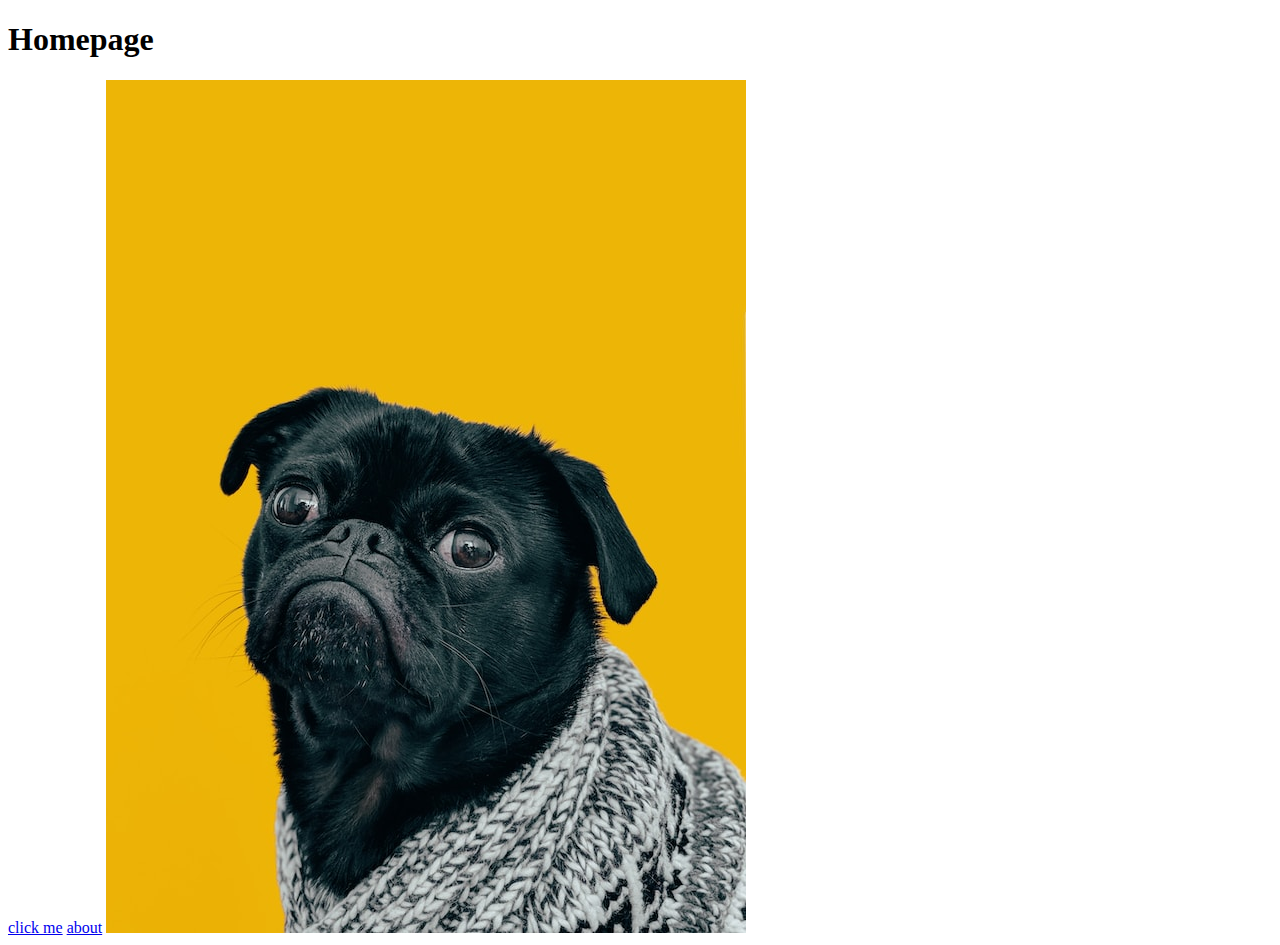
==== index.html @ b0abc8a4 "first commit" ====
<!DOCTYPE html>
<html lang="en">
<head>
    <meta charset="UTF-8">
    <meta http-equiv="X-UA-Compatible" content="IE=edge">
    <meta name="viewport" content="width=device-width, initial-scale=1.0">
    <title>Document</title>
</head>
<body>
    <h1>Homepage</h1>
    <a href="https://www.theodinproject.com/about">click me</a>

    <a href="./pages/about.html">about</a>

    <img src="./images/dog.png">
</html>
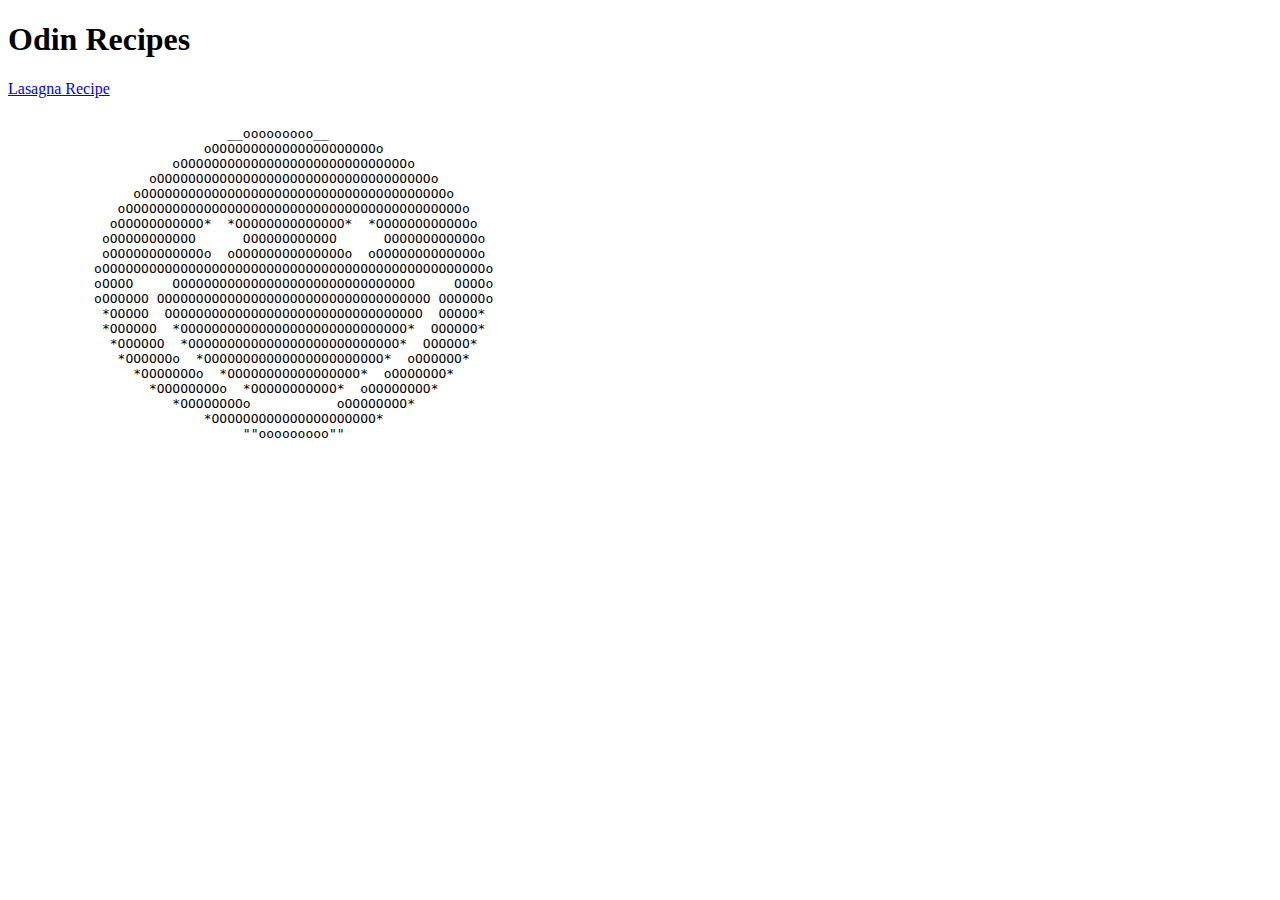
==== commit b330dca8: "created odin recipes project with lasagna recipe" ====
--- a/index.html
+++ b/index.html
@@ -7,10 +7,31 @@
     <title>Document</title>
 </head>
 <body>
-    <h1>Homepage</h1>
-    <a href="https://www.theodinproject.com/about">click me</a>
-
-    <a href="./pages/about.html">about</a>
-
-    <img src="./images/dog.png">
+    <h1>Odin Recipes</h1>
+    <a href="./recipes/lasagna.html">Lasagna Recipe</a>
+    <pre>
+        
+                            __ooooooooo__
+                         oOOOOOOOOOOOOOOOOOOOOOo
+                     oOOOOOOOOOOOOOOOOOOOOOOOOOOOOOo
+                  oOOOOOOOOOOOOOOOOOOOOOOOOOOOOOOOOOOOo
+                oOOOOOOOOOOOOOOOOOOOOOOOOOOOOOOOOOOOOOOOo
+              oOOOOOOOOOOOOOOOOOOOOOOOOOOOOOOOOOOOOOOOOOOOo
+             oOOOOOOOOOOO*  *OOOOOOOOOOOOOO*  *OOOOOOOOOOOOo
+            oOOOOOOOOOOO      OOOOOOOOOOOO      OOOOOOOOOOOOo
+            oOOOOOOOOOOOOo  oOOOOOOOOOOOOOOo  oOOOOOOOOOOOOOo
+           oOOOOOOOOOOOOOOOOOOOOOOOOOOOOOOOOOOOOOOOOOOOOOOOOOo
+           oOOOO     OOOOOOOOOOOOOOOOOOOOOOOOOOOOOOO     OOOOo
+           oOOOOOO OOOOOOOOOOOOOOOOOOOOOOOOOOOOOOOOOOO OOOOOOo
+            *OOOOO  OOOOOOOOOOOOOOOOOOOOOOOOOOOOOOOOO  OOOOO*
+            *OOOOOO  *OOOOOOOOOOOOOOOOOOOOOOOOOOOOO*  OOOOOO*
+             *OOOOOO  *OOOOOOOOOOOOOOOOOOOOOOOOOOO*  OOOOOO*
+              *OOOOOOo  *OOOOOOOOOOOOOOOOOOOOOOO*  oOOOOOO*
+                *OOOOOOOo  *OOOOOOOOOOOOOOOOO*  oOOOOOOO*
+                  *OOOOOOOOo  *OOOOOOOOOOO*  oOOOOOOOO*
+                     *OOOOOOOOo           oOOOOOOOO*
+                         *OOOOOOOOOOOOOOOOOOOOO*
+                              ""ooooooooo""
+    </pre>
+</body>
 </html>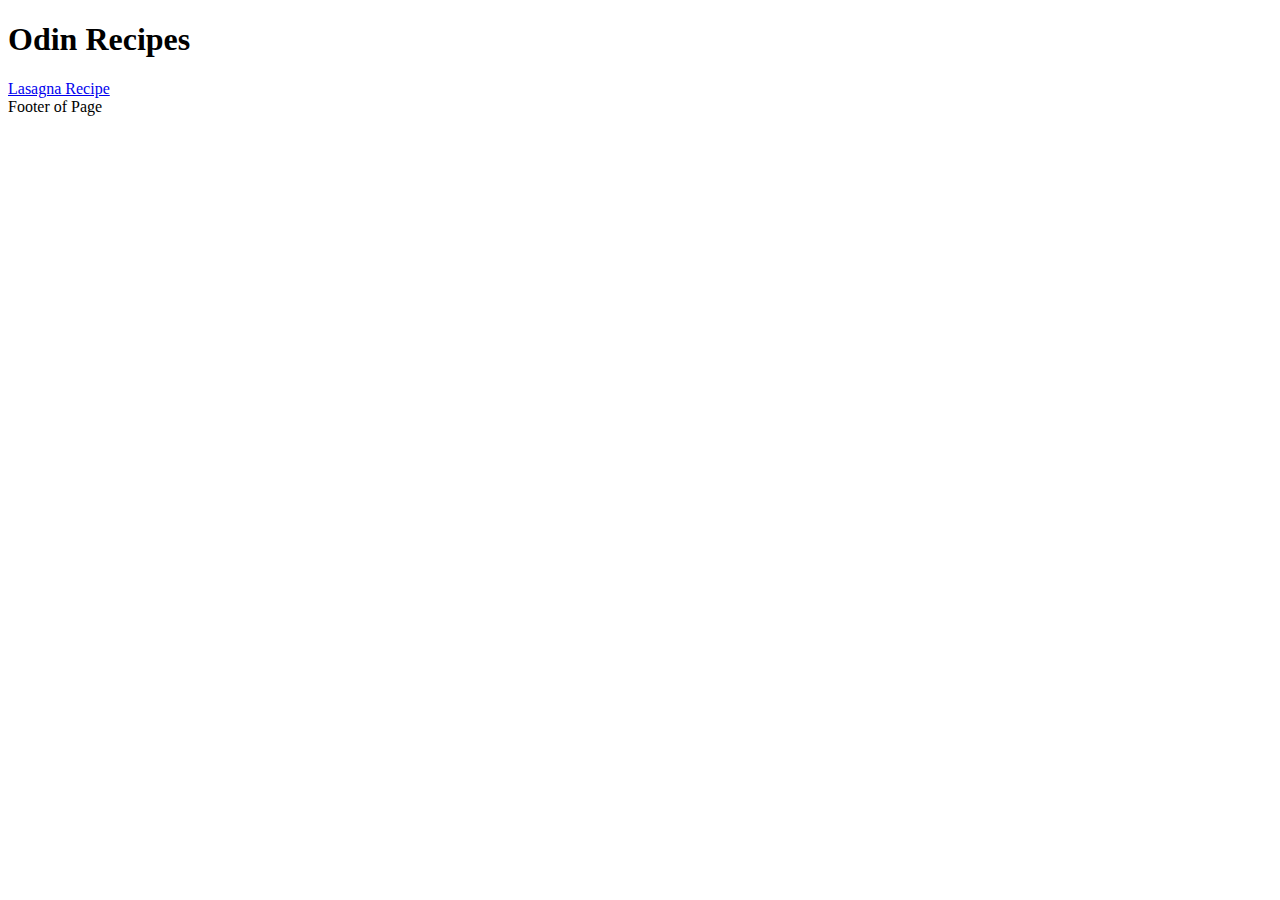
==== commit 32aa5309: "added style.css and modified index.html" ====
--- a/index.html
+++ b/index.html
@@ -1,37 +1,21 @@
 <!DOCTYPE html>
 <html lang="en">
+
 <head>
-    <meta charset="UTF-8">
-    <meta http-equiv="X-UA-Compatible" content="IE=edge">
-    <meta name="viewport" content="width=device-width, initial-scale=1.0">
+    <meta charset="UTF-8" />
+    <meta http-equiv="X-UA-Compatible" content="IE=edge" />
+    <meta name="viewport" content="width=device-width, initial-scale=1.0" />
     <title>Document</title>
 </head>
+
 <body>
     <h1>Odin Recipes</h1>
-    <a href="./recipes/lasagna.html">Lasagna Recipe</a>
-    <pre>
-        
-                            __ooooooooo__
-                         oOOOOOOOOOOOOOOOOOOOOOo
-                     oOOOOOOOOOOOOOOOOOOOOOOOOOOOOOo
-                  oOOOOOOOOOOOOOOOOOOOOOOOOOOOOOOOOOOOo
-                oOOOOOOOOOOOOOOOOOOOOOOOOOOOOOOOOOOOOOOOo
-              oOOOOOOOOOOOOOOOOOOOOOOOOOOOOOOOOOOOOOOOOOOOo
-             oOOOOOOOOOOO*  *OOOOOOOOOOOOOO*  *OOOOOOOOOOOOo
-            oOOOOOOOOOOO      OOOOOOOOOOOO      OOOOOOOOOOOOo
-            oOOOOOOOOOOOOo  oOOOOOOOOOOOOOOo  oOOOOOOOOOOOOOo
-           oOOOOOOOOOOOOOOOOOOOOOOOOOOOOOOOOOOOOOOOOOOOOOOOOOo
-           oOOOO     OOOOOOOOOOOOOOOOOOOOOOOOOOOOOOO     OOOOo
-           oOOOOOO OOOOOOOOOOOOOOOOOOOOOOOOOOOOOOOOOOO OOOOOOo
-            *OOOOO  OOOOOOOOOOOOOOOOOOOOOOOOOOOOOOOOO  OOOOO*
-            *OOOOOO  *OOOOOOOOOOOOOOOOOOOOOOOOOOOOO*  OOOOOO*
-             *OOOOOO  *OOOOOOOOOOOOOOOOOOOOOOOOOOO*  OOOOOO*
-              *OOOOOOo  *OOOOOOOOOOOOOOOOOOOOOOO*  oOOOOOO*
-                *OOOOOOOo  *OOOOOOOOOOOOOOOOO*  oOOOOOOO*
-                  *OOOOOOOOo  *OOOOOOOOOOO*  oOOOOOOOO*
-                     *OOOOOOOOo           oOOOOOOOO*
-                         *OOOOOOOOOOOOOOOOOOOOO*
-                              ""ooooooooo""
-    </pre>
+
+    <div class="container">
+        <a href="./recipes/lasagna.html">Lasagna Recipe</a>
+    </div>
+
+    <div id="footer">Footer of Page</div>
 </body>
+
 </html>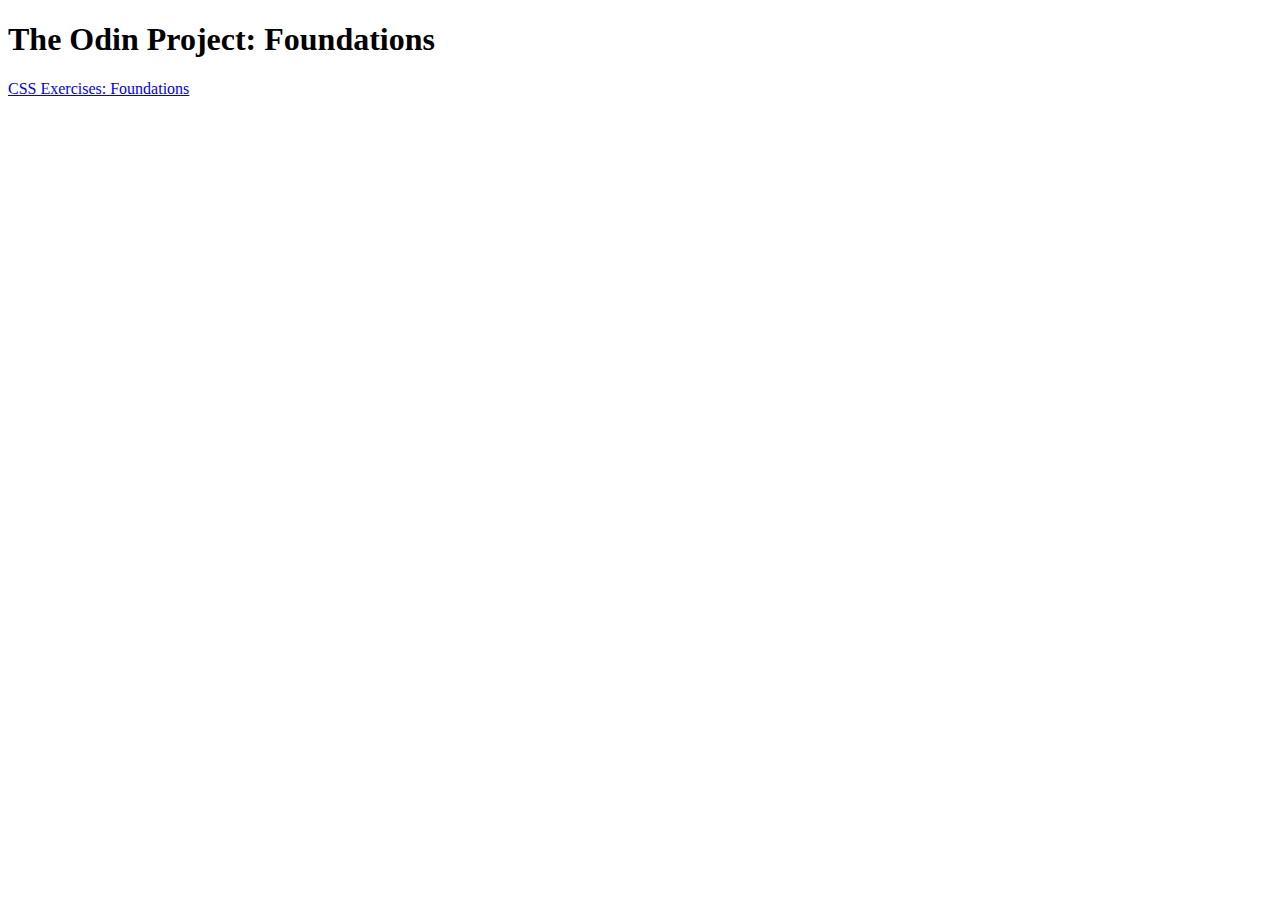
==== commit 6051dc42: "rearranged site to use css-exercises-foundations folder. removed recipes and styles.css from root" ====
--- a/index.html
+++ b/index.html
@@ -5,17 +5,15 @@
     <meta charset="UTF-8" />
     <meta http-equiv="X-UA-Compatible" content="IE=edge" />
     <meta name="viewport" content="width=device-width, initial-scale=1.0" />
+    <link rel="stylesheet"
+        href="./styles.css"/>
     <title>Document</title>
 </head>
 
 <body>
-    <h1>Odin Recipes</h1>
+    <h1>The Odin Project: Foundations</h1>
 
-    <div class="container">
-        <a href="./recipes/lasagna.html">Lasagna Recipe</a>
-    </div>
-
-    <div id="footer">Footer of Page</div>
+    <a href="./css-exercises-foundations/index.html">CSS Exercises: Foundations</a>
 </body>
 
 </html>